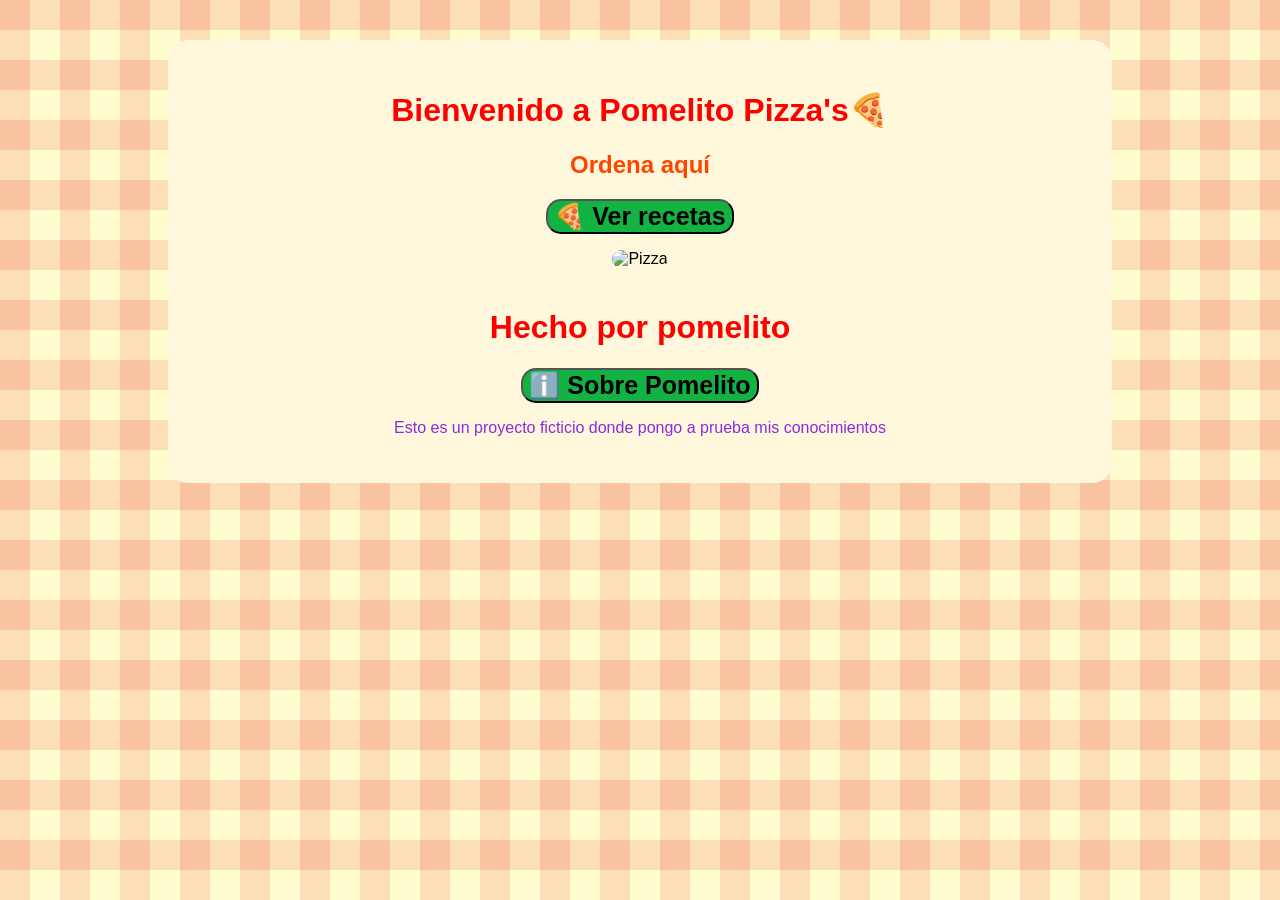
==== index.html @ fccc94b8 "Add files via upload" ====
<!DOCTYPE html> 

<html lang="es">


<head> 

<meta charset="UTF-8"> 

<meta name="viewport" content="width=device-width, initial-scale=1.0">

 <title>Pomelito Pizza's</title> 

 <link rel="stylesheet" href="style.css">

 </head> <body>

<div class="contenedor"> 

<h1>Bienvenido a Pomelito Pizza's🍕</h1> 

<h2>Ordena aquí</h2>
 <a href="recetas.html"> 
<button>🍕 Ver recetas</button> 
</a> 
<p></p> 
<img src="https://cdn.pixabay.com/photo/2015/06/11/18/26/pizza-806087_1280.jpg" alt="Pizza" width="400" height="300"> 
<h1 >Hecho por pomelito</h1> 

<a href="info.html"> 

<button>ℹ️ Sobre Pomelito</button> 
</a> 
<p class="aviso">
    Esto es un proyecto ficticio donde pongo a prueba mis conocimientos
</p>

</div> 

</body> 

</html>
---- style.css ----
h1 {
    color: red;
}

body {
    /* Tu color cremita de base */
    background-color: #fffdd0; 
    
    /* El truco: dos capas de líneas rojas transparentes que se cruzan */
    background-image: 
        linear-gradient(90deg, rgba(230, 0, 0, 0.12) 50%, transparent 50%),
        linear-gradient(rgba(230, 0, 0, 0.12) 50%, transparent 50%);
    
    /* Esto define el tamaño de los cuadros del mantel (60px de ancho y alto) */
    background-size: 60px 60px; 
    
    text-align: center;
    font-family: Arial, sans-serif;
}

button {
    border-radius:15px;
    background-color:rgb(19,179,67);
    font-weight:bold;
    font-size:25px;
    cursor:pointer;
    transition:0.3s;
}

button:hover{
    background-color:green;
    transform:scale(1.05);
}

img{
    border-radius:20px;
    margin-bottom:20px;
}

.contenedor{
    width: 70%;
    margin: 40px auto;
    background-color: #fff8dc;
    border-radius: 20px;
    padding: 30px;
}

.titulo-recetas{
    font-family:Georgia;
    font-style:italic;
}

ul{
    list-style-type: "° ";
}

h2{
    color: orangered;
}

.aviso{
    color: blueviolet;
}

#receta{
    display: none;
    margin-top: 25px;
}

h3{
    line-height:1.6;
}

.bienvenida{
    color:orangered;
    font-size:30px;
    font-weight:bold;
    margin-top:20px;
    margin-bottom:20px;
}
#receta{
    display:none;
    margin-top:25px;
}
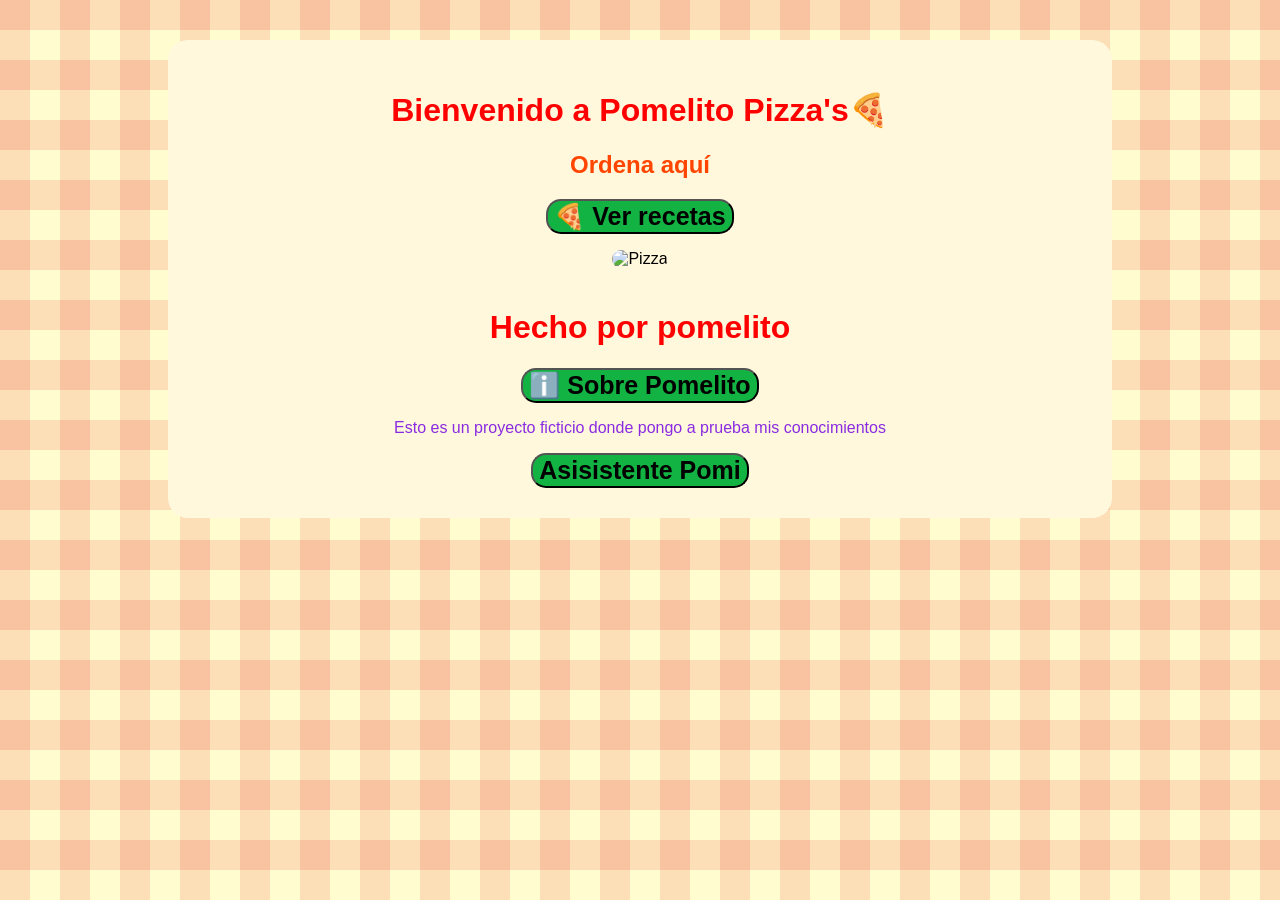
==== commit b40c4bdd: "Add files via upload" ====
--- a/index.html
+++ b/index.html
@@ -1,42 +1,84 @@
-<!DOCTYPE html> 
+<!DOCTYPE html>
+
+
 
 <html lang="es">
 
 
-<head> 
 
-<meta charset="UTF-8"> 
+
+
+<head>
+
+
+
+<meta charset="UTF-8">
+
+
 
 <meta name="viewport" content="width=device-width, initial-scale=1.0">
 
- <title>Pomelito Pizza's</title> 
+
+
+ <title>Pomelito Pizza's</title>
+
+
 
  <link rel="stylesheet" href="style.css">
 
+
+
  </head> <body>
 
-<div class="contenedor"> 
 
-<h1>Bienvenido a Pomelito Pizza's🍕</h1> 
+
+<div class="contenedor">
+
+
+
+<h1>Bienvenido a Pomelito Pizza's🍕</h1>
+
+
 
 <h2>Ordena aquí</h2>
- <a href="recetas.html"> 
-<button>🍕 Ver recetas</button> 
-</a> 
-<p></p> 
-<img src="https://cdn.pixabay.com/photo/2015/06/11/18/26/pizza-806087_1280.jpg" alt="Pizza" width="400" height="300"> 
-<h1 >Hecho por pomelito</h1> 
 
-<a href="info.html"> 
+ <a href="recetas.html">
 
-<button>ℹ️ Sobre Pomelito</button> 
-</a> 
+<button>🍕 Ver recetas</button>
+
+</a>
+
+<p></p>
+
+<img src="https://cdn.pixabay.com/photo/2015/06/11/18/26/pizza-806087_1280.jpg" alt="Pizza" width="400" height="300">
+
+<h1 >Hecho por pomelito</h1>
+
+
+
+<a href="info.html">
+
+<button>ℹ️ Sobre Pomelito</button>
+
+</a>
+
 <p class="aviso">
+
     Esto es un proyecto ficticio donde pongo a prueba mis conocimientos
+
 </p>
 
-</div> 
+<a href="Pomi.html">
 
-</body> 
+<button>Asisistente Pomi</button>
+
+</a>
+
+</div>
+
+
+
+</body>
+
 
 </html>
--- a/style.css
+++ b/style.css
@@ -66,6 +66,10 @@
     display: none;
     margin-top: 25px;
 }
+#receta2{
+    display: none;
+    margin-top: 25px;
+}
 
 h3{
     line-height:1.6;
